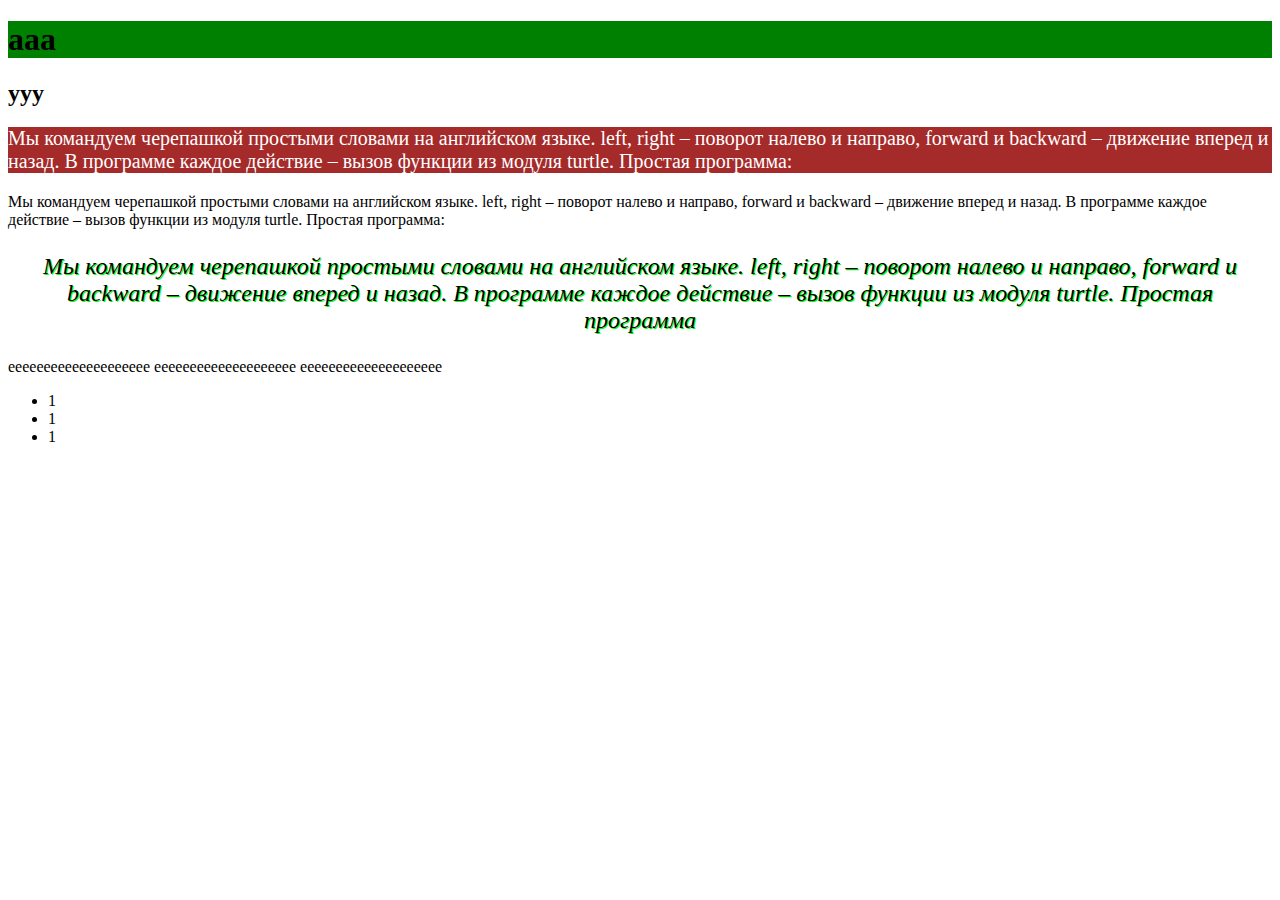
==== dz1/1.html @ 1606bd4a "параграф 3, произошли изменения текста в наклоне, тени и тд" ====
<!DOCTYPE html>
<html lang="en">
<head>
    <meta charset="UTF-8">
    <meta name="viewport" content="width=device-width, initial-scale=1.0">
    <link rel="stylesheet" href="2.css">
    <title>Document</title>
</head>
<body>
    <h1>aaa</h1>
    <h2>yyy   </h2>
    <div>
    <p class="parag1">Мы командуем черепашкой простыми словами на английском языке. left, right – поворот налево и направо, forward и backward – движение вперед и назад. В программе каждое действие – вызов функции 
        из модуля turtle. Простая программа:
    </p>
    <p>
        Мы командуем черепашкой простыми словами на английском языке. left, right – поворот налево и направо, forward и backward – движение вперед и назад. В программе каждое действие – вызов функции из модуля turtle. Простая программа:

    </p>
    <p class="parag3">
        Мы командуем черепашкой простыми словами на английском языке. left, right – поворот налево и направо, forward и backward – движение вперед и назад. В программе каждое действие – вызов функции из модуля turtle. Простая программа

    </p>
    </div>
    <div>
        <span>eeeeeeeeeeeeeeeeeeee</span>
        <span>eeeeeeeeeeeeeeeeeeee</span>
        <span>eeeeeeeeeeeeeeeeeeee</span>
    </div>
    <ul>
        <li>1</li>
        <li>1</li>
        <li>1</li>
    </ul>
</body>
</html>
---- dz1/2.css ----
h1 {
    background: green;
}
.parag1 {
   background: brown;
   font-size: 20px;
   color: white;
}

.parag3 {
    font-size: 24px;
    font-style: oblique;
    text-align: center;
    text-shadow: 1px 1px 0px rgba(0,255,0) ;
}
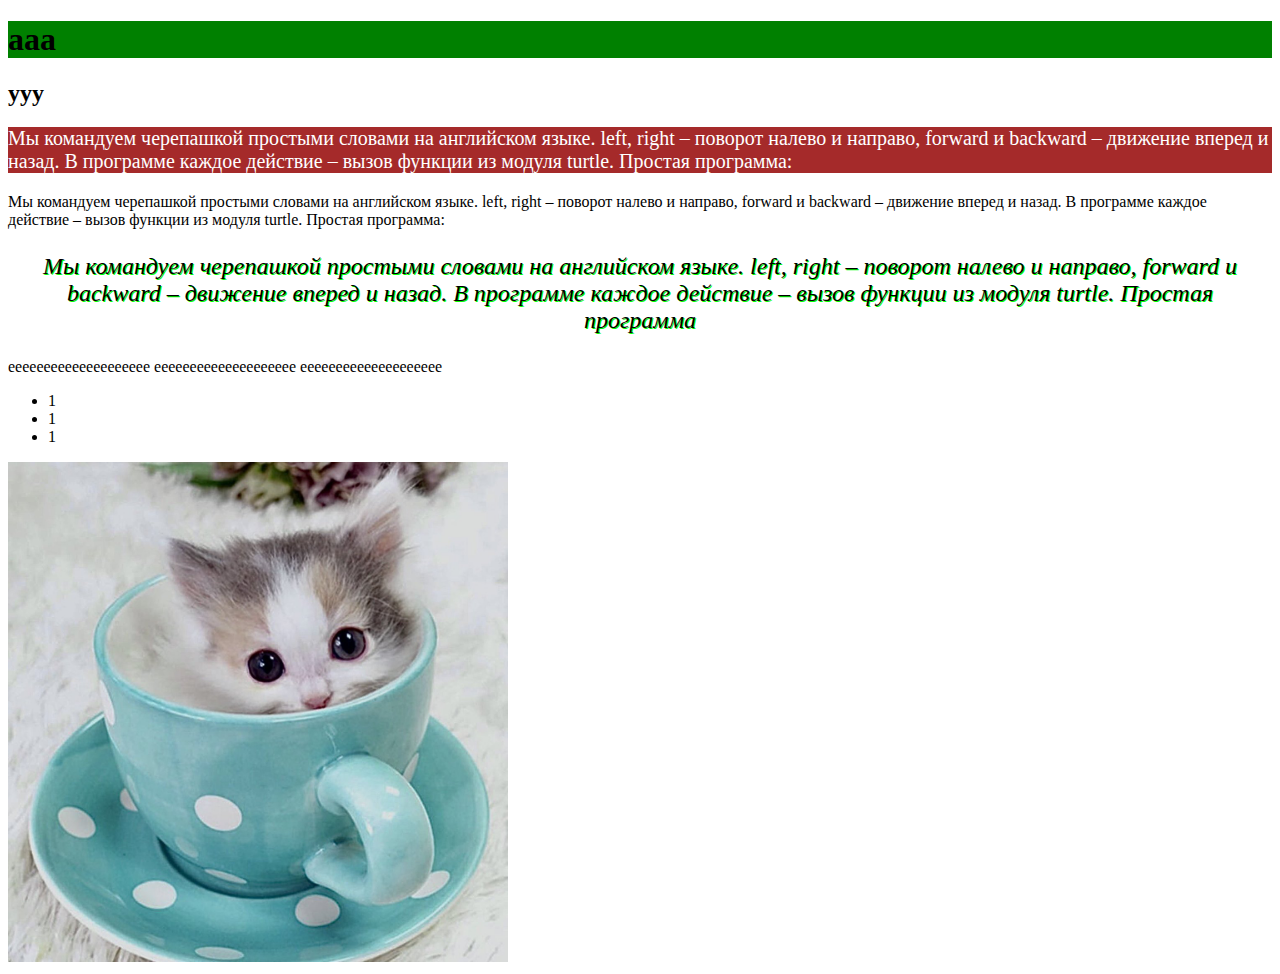
==== commit de3a8788: "картинка добавлена" ====
--- a/dz1/1.html
+++ b/dz1/1.html
@@ -32,5 +32,6 @@
         <li>1</li>
         <li>1</li>
     </ul>
+    <img src="kot.jpg" width="500px">
 </body>
 </html>